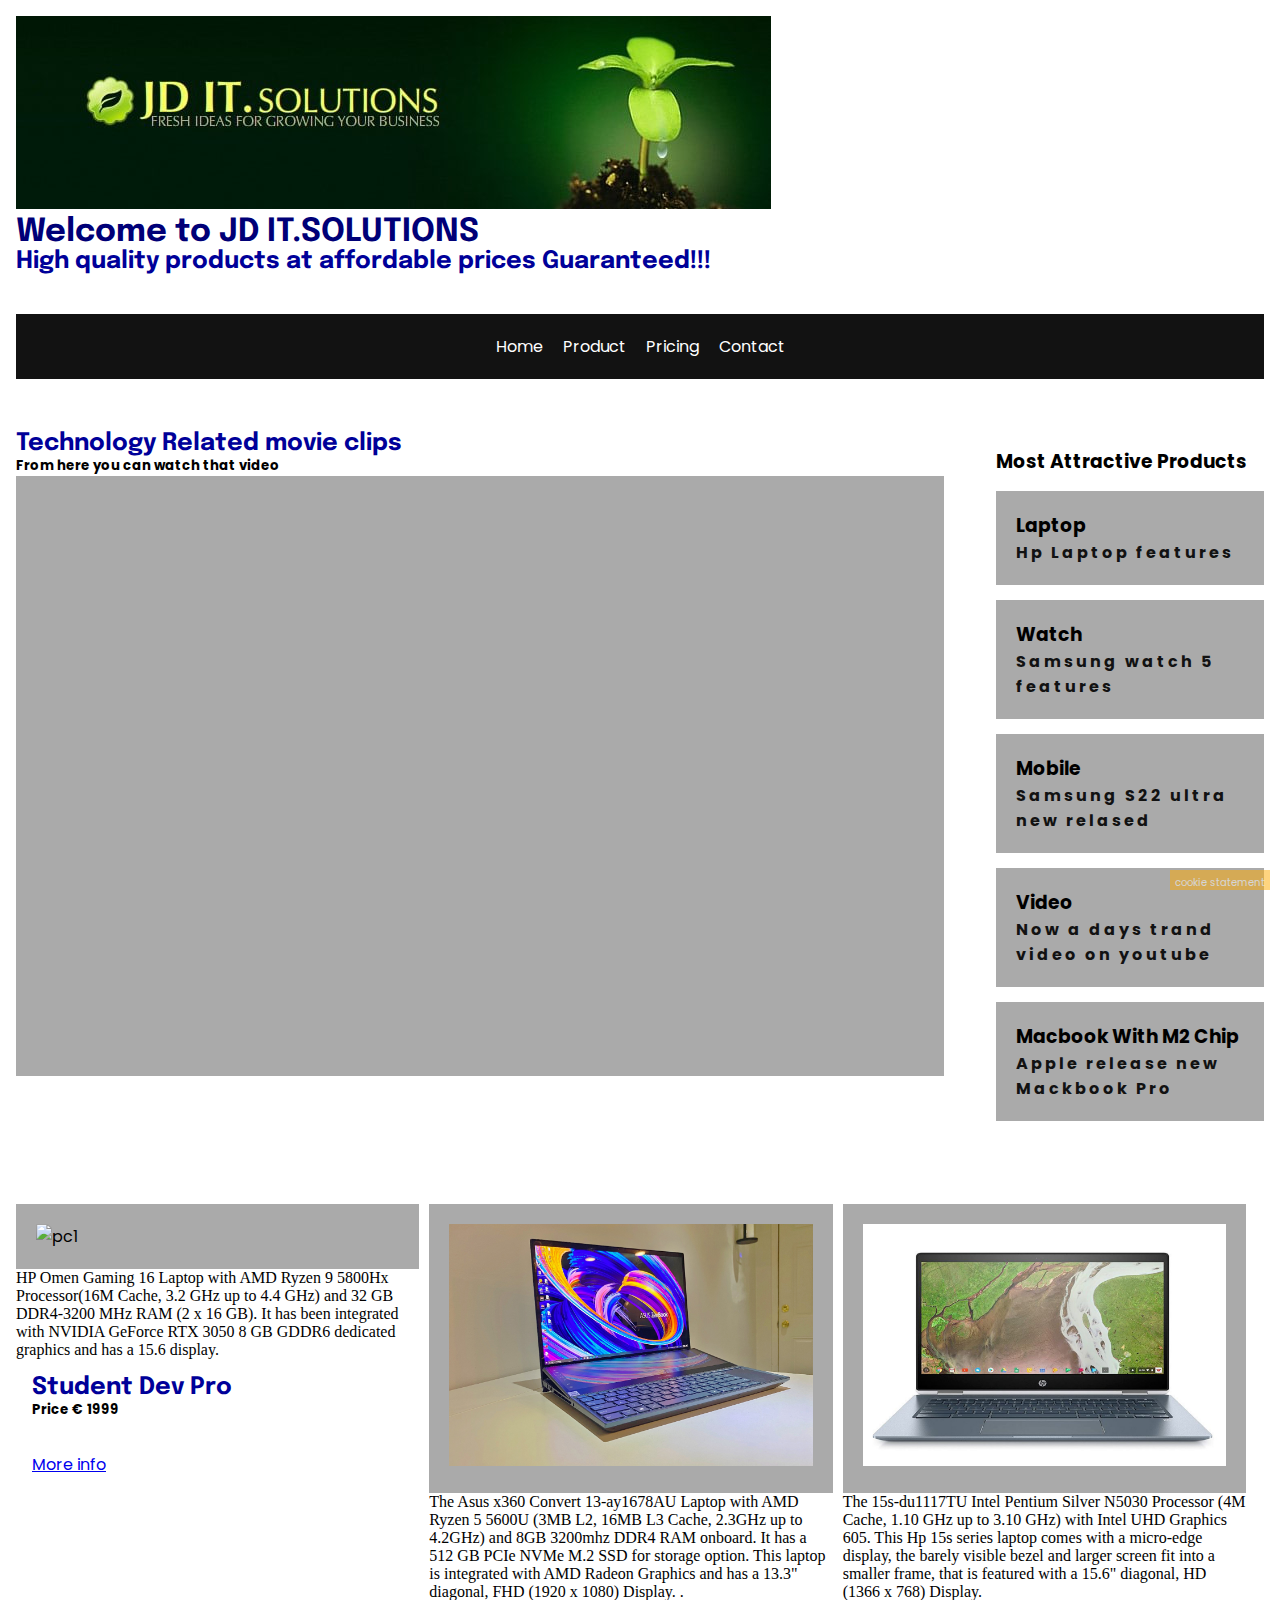
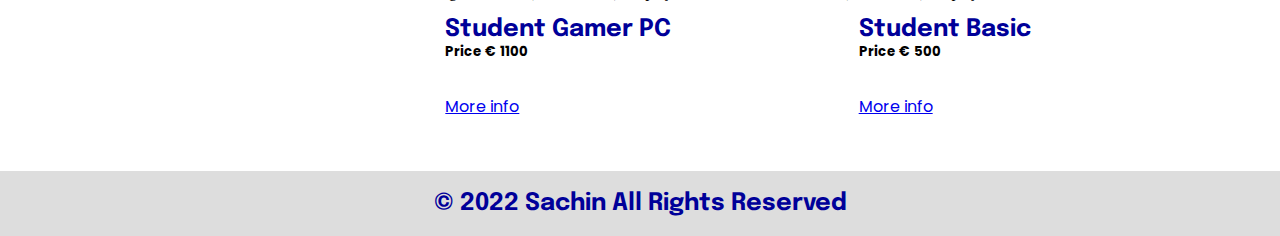
==== index.html @ 70023f43 "final project added" ====
<!DOCTYPE html>
<html>

<head>
  <meta charset="utf-8">
  <meta name = "keywords" content="Student Work , Final Project " />
	<meta name = "description" content=" Final project it is all about Home,Pricing, Product and Contact page.Now with a video" />
	<meta name = "author" content="Sachin Dhar" />
  <meta name="viewport" content="width=device-width">
  <link rel="stylesheet" type="text/css" href="css/style.css" />
  <link rel="preconnect" href="https://fonts.googleapis.com">
  <link rel="preconnect" href="https://fonts.gstatic.com" crossorigin>
  <link href="https://fonts.googleapis.com/css2?family=Poppins&display=swap" rel="stylesheet">
  <title>JD IT.inc  - Home &#124; landing page</title>		
</head>


<body>
  <header>
    <figure>
      <a href="index.html"><img src="img/logo.png" alt="logo" /></a>
    </figure>
    <span>
      <h1>Welcome to JD IT.SOLUTIONS </h1>
      <h2>High quality products at affordable prices Guaranteed!!!</h2>
    </span>
    <nav>
				<ul>
          <li><a href="index.html">Home</a></li>
					<li><a href="product.html">Product</a></li>
					<li><a href="pricing.html">Pricing</a></li>
					<li><a href="contact.html">Contact</a></li>
				</ul>
			</nav>
      
  </header>



  <main class="row">
    <section class="leftcolumn">
      <article class="card">
        <h2>Technology Related movie clips</h2>
        <h5>From here you can watch that video </h5>
        <video class="fakeimg" style="height:600px; width: 100%;" autoplay muted>
          <source src="videos/Extreme_Laptop_Video.mp4" type="video/mp4">
          <source src="videos/Extreme_Laptop_Video.ogg" type="video/ogg">    
        </video>
      </article>
    </section>
    <section class="rightcolumn">
      <aside class="card">
        <h3>Most Attractive Products</h3>
        <ol>
          <li class="fakeimg">
            <h3>Laptop</h3>
            <a href="#">Hp Laptop features</a>
          </li>
          <li class="fakeimg">
            <h3>Watch</h3>
            <a href="#">Samsung watch 5 features</a>
          </li>
          <li class="fakeimg">
            <h3>Mobile</h3>
            <a href="#">Samsung S22 ultra new relased</a>
          </li>
          <li class="fakeimg">
            <h3>Video</h3>
            <a href="#">Now a days trand video on youtube  </a>
          </li>
          <li class="fakeimg">
            <h3>Macbook With M2 Chip</h3>
            <a href="#">Apple release new Mackbook Pro </a>
          </li>
        </ol>
      </aside>
    </section>
  </main>
  <section id="main">
    <article class="card mr10">
      
      <figure class="fakeimg">
        <img src="img/products/pc1.jpg" alt="pc1" style="width:100%">
      </figure>
      <p> HP Omen Gaming 16 Laptop with AMD Ryzen 9 5800Hx Processor(16M Cache, 3.2 GHz up to 4.4 GHz) and 
        32 GB DDR4-3200 MHz RAM (2 x 16 GB). It has been integrated with NVIDIA GeForce RTX 3050 8 GB GDDR6 dedicated graphics and has a 15.6 display.</p> <header>
          <h2>Student Dev Pro</h2>
          <h5>Price	€ 1999</h5>
        </header>
      <footer>
        <p><a href="product.html">More info</a></p>
      </footer>
    </article>
    <article class="card mr10">
      <figure class="fakeimg">
        <img src="img/products/pc2.jpg" alt="pc1" style="width:100%">
      </figure>
      <p>The Asus x360 Convert 13-ay1678AU Laptop with AMD Ryzen 5 5600U (3MB L2, 16MB L3 Cache, 2.3GHz up to 4.2GHz) and  8GB 3200mhz DDR4 RAM onboard.
        It has a 512 GB PCIe NVMe M.2 SSD for storage option. This laptop is integrated with AMD Radeon Graphics and has a 13.3" diagonal, FHD (1920 x 1080) Display.
     </td>.</p>
      <header>
        <h2> Student Gamer PC</h2>
        <h5>Price	€ 1100</h5>
      </header>
      <footer>
        <p><a href="product.html">More info</a></p>
    </footer>
    </article>
    <article class="card mr10">
      <figure class="fakeimg">
        <img src="img/products/pc3.jpg" alt="pc1" style="width:100%">
      </figure>
      <p>The 15s-du1117TU  Intel Pentium Silver N5030 Processor (4M Cache, 1.10 GHz up to 3.10 GHz) with Intel UHD Graphics 605.
         This Hp 15s series laptop comes with a micro-edge display, the barely visible bezel 
         and larger screen fit into a smaller frame, that is featured with a 15.6" diagonal, HD (1366 x 768) Display. </p>
<header>
  <h2>Student Basic</h2>
  <h5>Price	€ 500</h5>
</header>
  <footer>
    <p><a href="product.html">More info</a></p>
  </footer>
 
    </article>
  </section>

<span class="cookies">
  cookie statement
</span>

<section class="innfooter">
  <h2>© 2022 Sachin All Rights Reserved</h2>
</section>

</body>
</html>
---- css/style.css ----
@import url('https://fonts.googleapis.com/css2?Baloo+Tammudu+2:wght@700');
@import url('https://fonts.googleapis.com/css2?family=Epilogue:wght@100');
@import url('https://fonts.googleapis.com/css2?family=Noto+Sans+JP:wght@300');
@import url('https://fonts.googleapis.com/css2?family=Open+Sans:wght@600');
@import url('https://fonts.googleapis.com/css2?family=Peddana');
@import url('https://fonts.googleapis.com/css2?family=Roboto:ital,wght@1,300&display=swap');

*
	{
	margin: 0;
	padding: 0;
	box-sizing: border-box;
	font-family: 'Roboto', sans-serif;	
	}
h1
	{
	color : #007;
	font-family: 'Epilogue', sans-serif;	
	}
h2
	{
	color : #009;	
	font-family: 'Epilogue', sans-serif;
	}	
p
	{
	color : #000;
	font-family: 'Baloo Tammudu 2', cursive;
	}

table
	{
	color : #A00;
	font-family: 'Noto Sans JP', sans-serif;	
	}
th
	{
	font-weight: bold; 	
	}
td 
	{
	font-style: italic;	
	}
form
	{
	color : #0A0;	
	font-family: 'Open Sans', sans-serif;
	}

  .mr10{
    margin-right: 10px;
  }

  textarea,input{
    width: 100%;
  }

	/* new style */

	* {
   box-sizing: border-box; 
    margin: 0;
    padding: 0;
   font-family: 'Poppins', sans-serif;
  }
  body {
    margin: 0;
  }
  header{
    width: 100%;
    
  }
  #main {
    display: flex;
    min-height: calc(100vh - 40vh);
  }
  #main > article {
    flex: 1;
  }
  .card video {
    width: 60%;
    margin-bottom: 40px;
		 object-fit: fill;
  }
#main > article iframe{
  width:100%;
}

.container{
  width: 100%;
  margin-top:250px ;
}

#customers {
  font-family: Arial, Helvetica, sans-serif;
  border-collapse: collapse;
  width: 100%;
}
  #customers h3{
    margin-top: 15px;
  }


#customers td, #customers th {
  border: 1px solid #ddd;
  padding: 8px;
}

#customers tr:nth-child(even){background-color: #f2f2f2;}

#customers tr:hover {background-color: #ddd;}

  #customers th {
    padding-top: 12px;
    padding-bottom: 12px;
    text-align: left;
    background-color: #327df5;
    color: white;
  }
  .polaroid {
  width: 100%;
  background-color: white;
  box-shadow: 0 4px 8px 0 rgba(0, 0, 0, 0.2), 0 6px 20px 0 rgba(0, 0, 0, 0.19);
}

.polaroid img {width: 100%}
  #main > article table tr {
    border-left: 1pt solid black;
   
  }

  #main > nav {
    order: -1;
    
  }
  #main > nav ul {
    list-style:none;
    display: block;
    width: 100%;
    margin-top: 30px ;
    font-weight: bold;
    font-size: 14px;
    
  }
  #main > nav ul li{
  margin-top: 10px ;
   
  }
  #main > nav ul li a{
   text-decoration: none;
  }
  header, footer, aside, nav, section {
    padding: 1em;
  }
  .home_footer {
    background: #121212;
    height: 8vh;
    color:#fff;
  }


	.product-section{
		display: flex;
		flex-direction: row;
		align-items: center;
		justify-content: right;
	}
	.product-card {
		width: 33%;
		display: flex;
		flex-direction: column;
		align-items: center;
		justify-content: right;
    margin: 0;
    padding: .3rem;
    background-color: #eee;
    font: 1rem;
}

	.table-card {
		width: 82%;
		display: flex;
		flex-direction: column;
		align-items: center;
		justify-content: right;
    margin: 0;
    padding: .3rem;
    background-color: #eee;
    font: 1rem;
}
.product-card figure img{
	object-fit: contain;
	width: 100%;
	height: auto;
}
.product-card-head {
	display: flex;
	flex-direction: column;
	align-items: center;
	justify-content: center;
  margin: .5rem;
  padding: .3rem;
  font-size: 1.2rem;
}

.section-contact{
		width: 100%;
		display: flex;
		flex-direction: column;
		align-items: center;
		justify-content: right;
    margin: 0;
    padding: .3rem;
    background-color: #eee;
    font: 1rem;

}



	/* My custom */

	nav{
		background-color: #121212;
	
		padding: 20px;
		width: 100%;
		margin-top: 40px;
		
	}

	nav ul{
		
		list-style: none;
		display: flex;
		align-items: center;
		justify-content: center;
		gap: 20px;
		
	}

	nav ul li a{
		color: #FFF;
		text-decoration: none;
	}
	nav ul li a:hover{
		color: #2346e3;
	}

	aside{
		width: 300px;
		background-color: #327df5;
	}
	aside ol li{
		margin: 15px 0 15px 0;
	}
	aside ol li a{
		
		text-decoration: none;
		font-weight: bold;
		color: #121212;
		letter-spacing: 3px;
	}

	#customers {
  font-family: Arial, Helvetica, sans-serif;
  border-collapse: collapse;
  width: 100%;
}
  #customers h3{
    margin-top: 15px;
  }


#customers td, #customers th {
  border: 1px solid #ddd;
  padding: 8px;
}

#customers tr:nth-child(even){background-color: #f2f2f2;}

#customers tr:hover {background-color: #ddd;}

  #customers th {
    padding-top: 12px;
    padding-bottom: 12px;
    text-align: left;
    background-color: #327df5;
    color: white;
  }
  .polaroid {
  width: 100%;
  background-color: white;
  box-shadow: 0 4px 8px 0 rgba(0, 0, 0, 0.2), 0 6px 20px 0 rgba(0, 0, 0, 0.19);
}

	.section-contact{
		width: 100%;
	}

	fieldset h2{
		padding: 10px;
	}

	form fieldset ul{
		display: flex;
		flex-direction: column;
		align-items: flex-start;
		justify-content: center ;
		gap: 15px;
		padding: 50px;
    list-style: none;
	}


/* dublicate */
	.recent_products li{
		padding: 10px;
		list-style: none;
	}


	.recent_products li a img{
		object-fit: cover;
		width: 100%;
		height: auto;
	}

  /* dublicae ends */

/* Header/Blog Title */
.headerinner {
  padding: 30px;
  font-size: 40px;
  text-align: center;
  background: white;
}

/* Create two unequal columns that floats next to each other */
/* Left column */
.leftcolumn {
  float: left;
  width: 75%;
}

/* Right column */
.rightcolumn {
  float: left;
  width: 25%;
  padding-left: 20px;
}

/* Fake image */
.fakeimg {
  background-color: #aaa;
  width: 100%;
  padding: 20px;
  list-style: none;
}


.fakeimg a img{
  object-fit: cover;
  width: 100%;
  height: auto;
}

/* Fake image */
.proimg {
  display: flex;
  gap: 30px;
  background-color: #aaa;
  width: 100%;
  padding: 20px;
  list-style: none;
}


.proimg a img{
  object-fit: cover;
  width: 100%;
  height: auto;
}


/* Add a card effect for articles */
.card {
  background-color: white;
  
  margin-top: 20px;
}

/* Clear floats after the columns */
.row:after {
  content: "";
  display: table;
  clear: both;
}

/* Footer */
.innfooter {
  padding: 20px;
  text-align: center;
  background: #ddd;
  margin-top: 20px;
}

.cookies{
  width: 100px;
  height: 20px;
  font-size: 10px;
  position: fixed;
  bottom: 10px;
  right: 10px;
  background: rgba(255, 170, 0, 1);
  color: #fff;
  padding: 5px;
  opacity: 0.5;

}
.cookies:hover{
  opacity: 1;
  cursor: pointer;
}

/* Responsive layout - when the screen is less than 800px wide, make the two columns stack on top of each other instead of next to each other */
@media screen and (max-width: 800px) {
  .leftcolumn, .rightcolumn {
    width: 100%;
    padding: 0;
  }
  .main-menu{
    display: none;
  }
  .mobile-menu{
    display: block;
  }
}
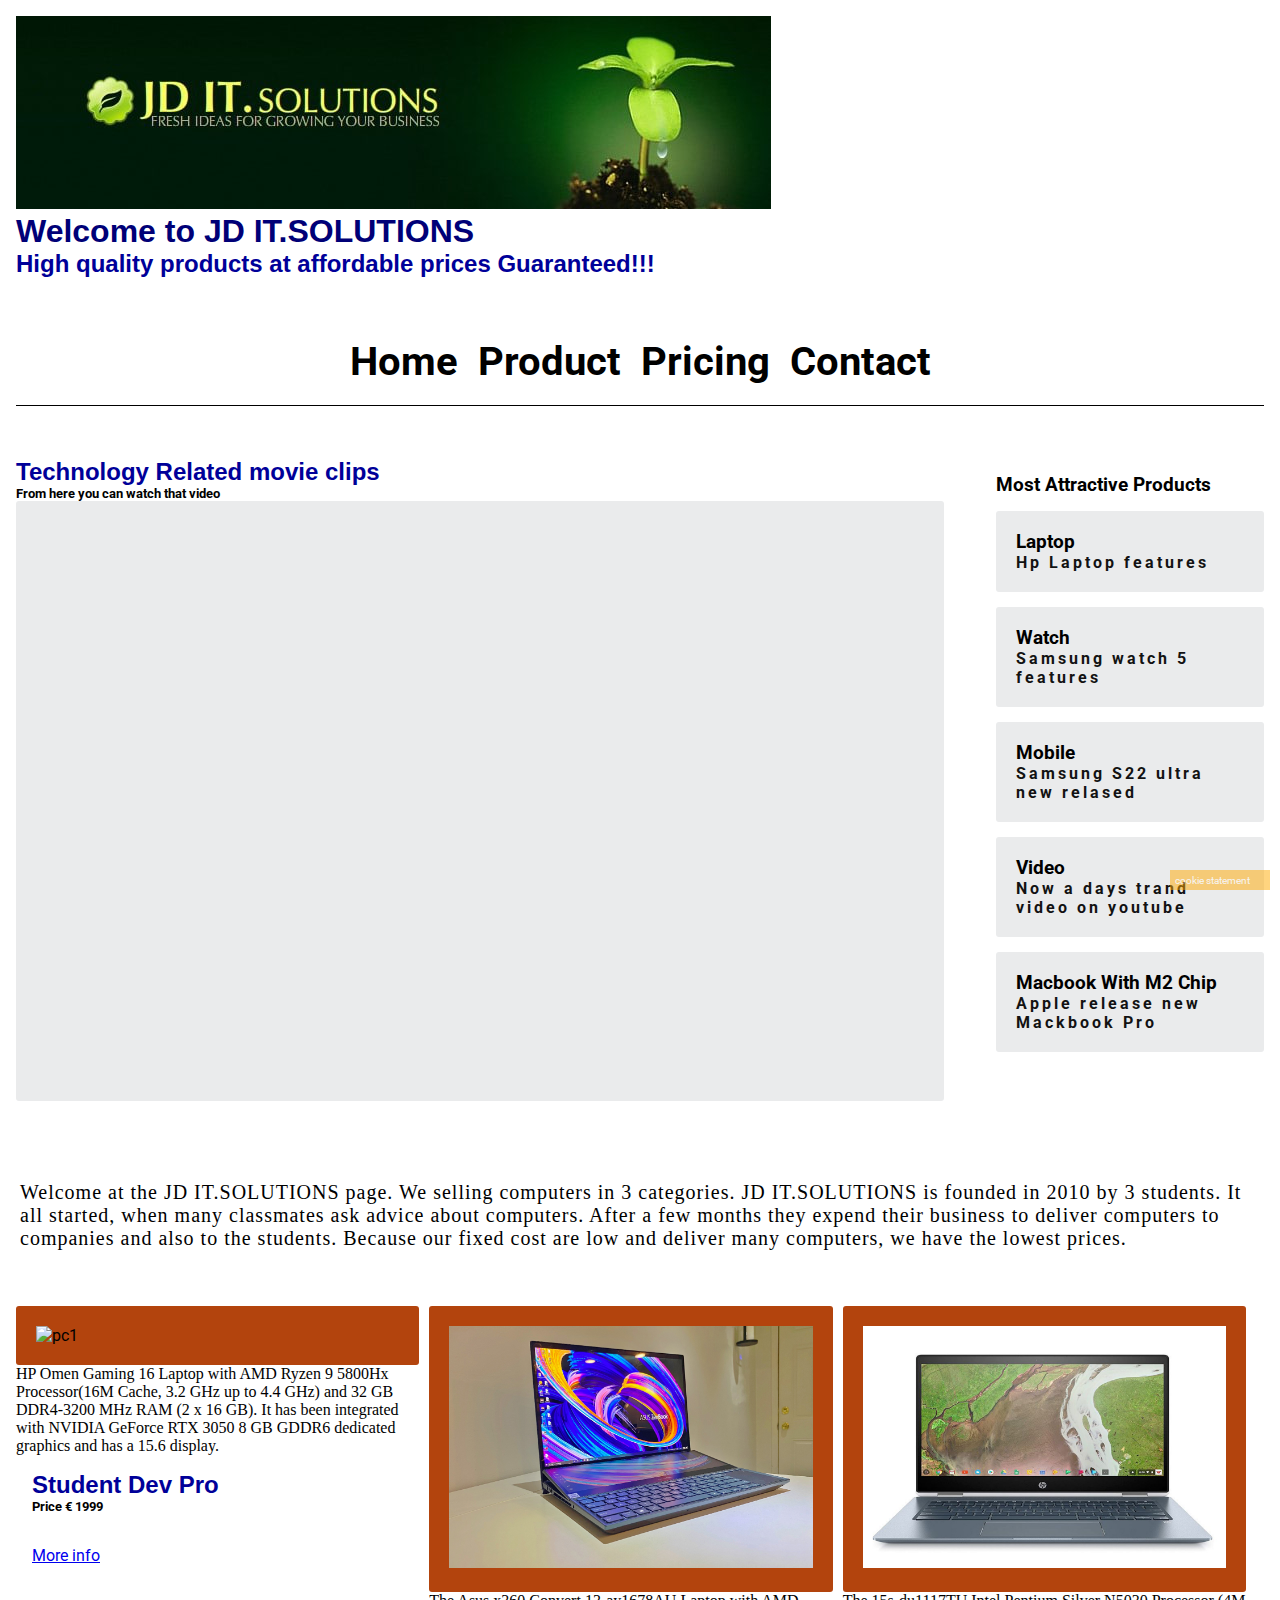
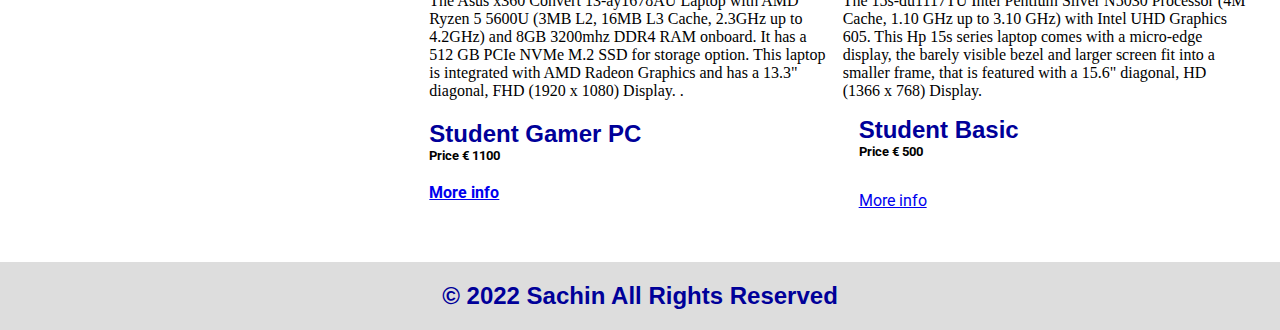
==== commit 4ce9f3d8: "few changes" ====
--- a/index.html
+++ b/index.html
@@ -10,7 +10,7 @@
   <link rel="stylesheet" type="text/css" href="css/style.css" />
   <link rel="preconnect" href="https://fonts.googleapis.com">
   <link rel="preconnect" href="https://fonts.gstatic.com" crossorigin>
-  <link href="https://fonts.googleapis.com/css2?family=Poppins&display=swap" rel="stylesheet">
+  <link href="https://fonts.googleapis.com/css2?family=Roboto:wght@400;500&display=swap" rel="stylesheet">
   <title>JD IT.inc  - Home &#124; landing page</title>		
 </head>
 
@@ -75,11 +75,19 @@
         </ol>
       </aside>
     </section>
+
   </main>
+  <section class="welcome">
+    <p>Welcome at the JD IT.SOLUTIONS page. We selling computers in 3 categories. 
+			JD IT.SOLUTIONS is founded in 2010 by 3 students. It all started,  
+			when many classmates ask advice about computers. After a few months they expend their business to 
+			deliver computers to companies and also to the students. Because our fixed cost are low and deliver many computers, 
+			we have the lowest prices.</p>
+  </section>
   <section id="main">
     <article class="card mr10">
       
-      <figure class="fakeimg">
+      <figure class="fakeimg-extra">
         <img src="img/products/pc1.jpg" alt="pc1" style="width:100%">
       </figure>
       <p> HP Omen Gaming 16 Laptop with AMD Ryzen 9 5800Hx Processor(16M Cache, 3.2 GHz up to 4.4 GHz) and 
@@ -92,22 +100,22 @@
       </footer>
     </article>
     <article class="card mr10">
-      <figure class="fakeimg">
+      <figure class="fakeimg-extra">
         <img src="img/products/pc2.jpg" alt="pc1" style="width:100%">
       </figure>
       <p>The Asus x360 Convert 13-ay1678AU Laptop with AMD Ryzen 5 5600U (3MB L2, 16MB L3 Cache, 2.3GHz up to 4.2GHz) and  8GB 3200mhz DDR4 RAM onboard.
         It has a 512 GB PCIe NVMe M.2 SSD for storage option. This laptop is integrated with AMD Radeon Graphics and has a 13.3" diagonal, FHD (1920 x 1080) Display.
      </td>.</p>
-      <header>
+      <header class="extra-head">
         <h2> Student Gamer PC</h2>
         <h5>Price	€ 1100</h5>
       </header>
-      <footer>
+      <footer class="extra-footer">
         <p><a href="product.html">More info</a></p>
     </footer>
     </article>
     <article class="card mr10">
-      <figure class="fakeimg">
+      <figure class="fakeimg-extra">
         <img src="img/products/pc3.jpg" alt="pc1" style="width:100%">
       </figure>
       <p>The 15s-du1117TU  Intel Pentium Silver N5030 Processor (4M Cache, 1.10 GHz up to 3.10 GHz) with Intel UHD Graphics 605.
--- a/css/style.css
+++ b/css/style.css
@@ -1,9 +1,3 @@
-@import url('https://fonts.googleapis.com/css2?Baloo+Tammudu+2:wght@700');
-@import url('https://fonts.googleapis.com/css2?family=Epilogue:wght@100');
-@import url('https://fonts.googleapis.com/css2?family=Noto+Sans+JP:wght@300');
-@import url('https://fonts.googleapis.com/css2?family=Open+Sans:wght@600');
-@import url('https://fonts.googleapis.com/css2?family=Peddana');
-@import url('https://fonts.googleapis.com/css2?family=Roboto:ital,wght@1,300&display=swap');
 
 *
 	{
@@ -57,12 +51,6 @@
 
 	/* new style */
 
-	* {
-   box-sizing: border-box; 
-    margin: 0;
-    padding: 0;
-   font-family: 'Poppins', sans-serif;
-  }
   body {
     margin: 0;
   }
@@ -92,9 +80,10 @@
 }
 
 #customers {
-  font-family: Arial, Helvetica, sans-serif;
   border-collapse: collapse;
   width: 100%;
+  height: 700px;
+  color: black;
 }
   #customers h3{
     margin-top: 15px;
@@ -104,6 +93,8 @@
 #customers td, #customers th {
   border: 1px solid #ddd;
   padding: 8px;
+  font-size: 18px;
+  font-weight: bolder;
 }
 
 #customers tr:nth-child(even){background-color: #f2f2f2;}
@@ -140,6 +131,8 @@
     margin-top: 30px ;
     font-weight: bold;
     font-size: 14px;
+
+    
     
   }
   #main > nav ul li{
@@ -221,11 +214,12 @@
 	/* My custom */
 
 	nav{
-		background-color: #121212;
-	
-		padding: 20px;
-		width: 100%;
-		margin-top: 40px;
+    background-color: #ffffff;
+    text-align: center;
+    padding: 20px;
+    width: 100%;
+    margin-top: 40px;
+    border-bottom:  1px solid #000;
 		
 	}
 
@@ -240,7 +234,9 @@
 	}
 
 	nav ul li a{
-		color: #FFF;
+		color: rgb(0, 0, 0);
+    font-weight: bold;
+    font-size: 40px;
 		text-decoration: none;
 	}
 	nav ul li a:hover{
@@ -352,11 +348,21 @@
 
 /* Fake image */
 .fakeimg {
-  background-color: #aaa;
+  background-color: rgb(234, 235, 236);
   width: 100%;
   padding: 20px;
+  border-radius: 3px;
   list-style: none;
 }
+
+.fakeimg-extra {
+  background-color: rgb(179, 68, 13);
+  width: 100%;
+  padding: 20px;
+  border-radius: 3px;
+  list-style: none;
+}
+
 
 
 .fakeimg a img{
@@ -429,10 +435,18 @@
     width: 100%;
     padding: 0;
   }
-  .main-menu{
-    display: none;
-  }
-  .mobile-menu{
-    display: block;
-  }
+ 
+  
+}
+
+/* custom */
+.extra-head, .extra-footer{
+  padding: 0;
+  margin-top: 20px;
+  font-weight: bold;
+}
+.welcome{
+  font-weight: 400;
+  letter-spacing: 1px;
+  font-size: 20px;
 }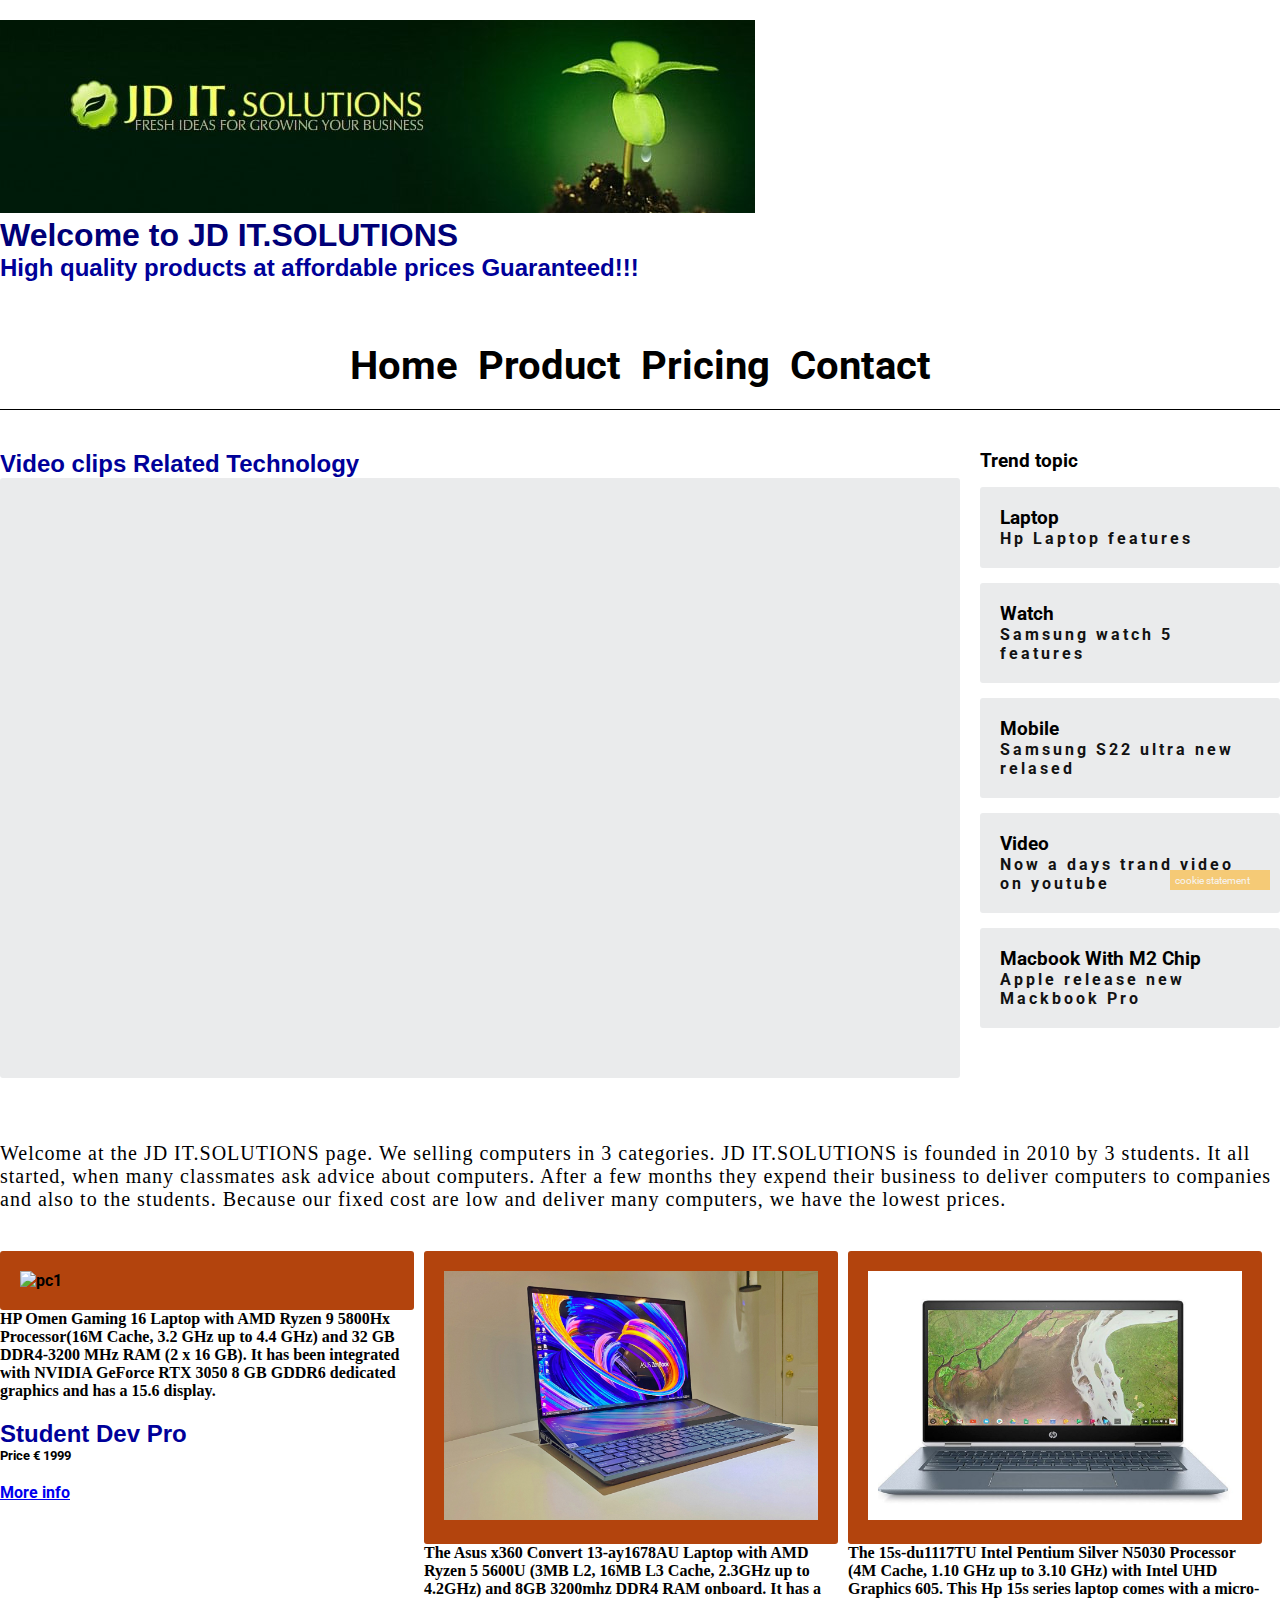
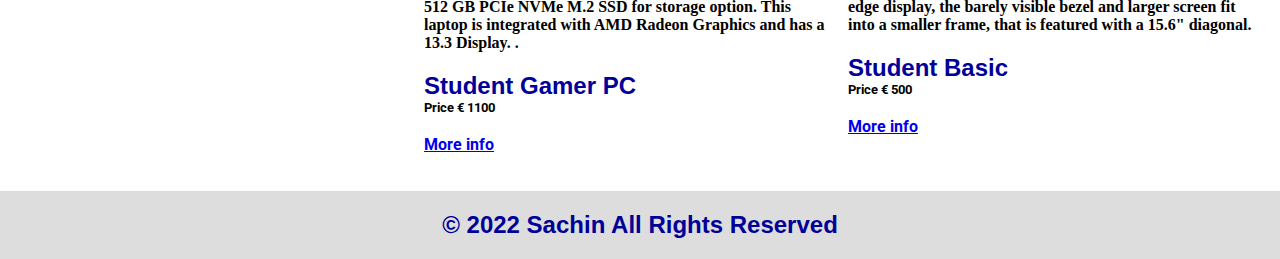
==== commit 1ab68870: "final project" ====
--- a/index.html
+++ b/index.html
@@ -40,8 +40,8 @@
   <main class="row">
     <section class="leftcolumn">
       <article class="card">
-        <h2>Technology Related movie clips</h2>
-        <h5>From here you can watch that video </h5>
+        <h2>Video clips Related Technology </h2>
+       
         <video class="fakeimg" style="height:600px; width: 100%;" autoplay muted>
           <source src="videos/Extreme_Laptop_Video.mp4" type="video/mp4">
           <source src="videos/Extreme_Laptop_Video.ogg" type="video/ogg">    
@@ -50,7 +50,7 @@
     </section>
     <section class="rightcolumn">
       <aside class="card">
-        <h3>Most Attractive Products</h3>
+        <h3>Trend topic</h3>
         <ol>
           <li class="fakeimg">
             <h3>Laptop</h3>
@@ -104,7 +104,7 @@
         <img src="img/products/pc2.jpg" alt="pc1" style="width:100%">
       </figure>
       <p>The Asus x360 Convert 13-ay1678AU Laptop with AMD Ryzen 5 5600U (3MB L2, 16MB L3 Cache, 2.3GHz up to 4.2GHz) and  8GB 3200mhz DDR4 RAM onboard.
-        It has a 512 GB PCIe NVMe M.2 SSD for storage option. This laptop is integrated with AMD Radeon Graphics and has a 13.3" diagonal, FHD (1920 x 1080) Display.
+        It has a 512 GB PCIe NVMe M.2 SSD for storage option. This laptop is integrated with AMD Radeon Graphics and has a 13.3 Display.
      </td>.</p>
       <header class="extra-head">
         <h2> Student Gamer PC</h2>
@@ -120,7 +120,7 @@
       </figure>
       <p>The 15s-du1117TU  Intel Pentium Silver N5030 Processor (4M Cache, 1.10 GHz up to 3.10 GHz) with Intel UHD Graphics 605.
          This Hp 15s series laptop comes with a micro-edge display, the barely visible bezel 
-         and larger screen fit into a smaller frame, that is featured with a 15.6" diagonal, HD (1366 x 768) Display. </p>
+         and larger screen fit into a smaller frame, that is featured with a 15.6" diagonal. </p>
 <header>
   <h2>Student Basic</h2>
   <h5>Price	€ 500</h5>
--- a/css/style.css
+++ b/css/style.css
@@ -143,7 +143,9 @@
    text-decoration: none;
   }
   header, footer, aside, nav, section {
-    padding: 1em;
+    padding: 0;
+    margin-top: 20px;
+    font-weight: bold;
   }
   .home_footer {
     background: #121212;
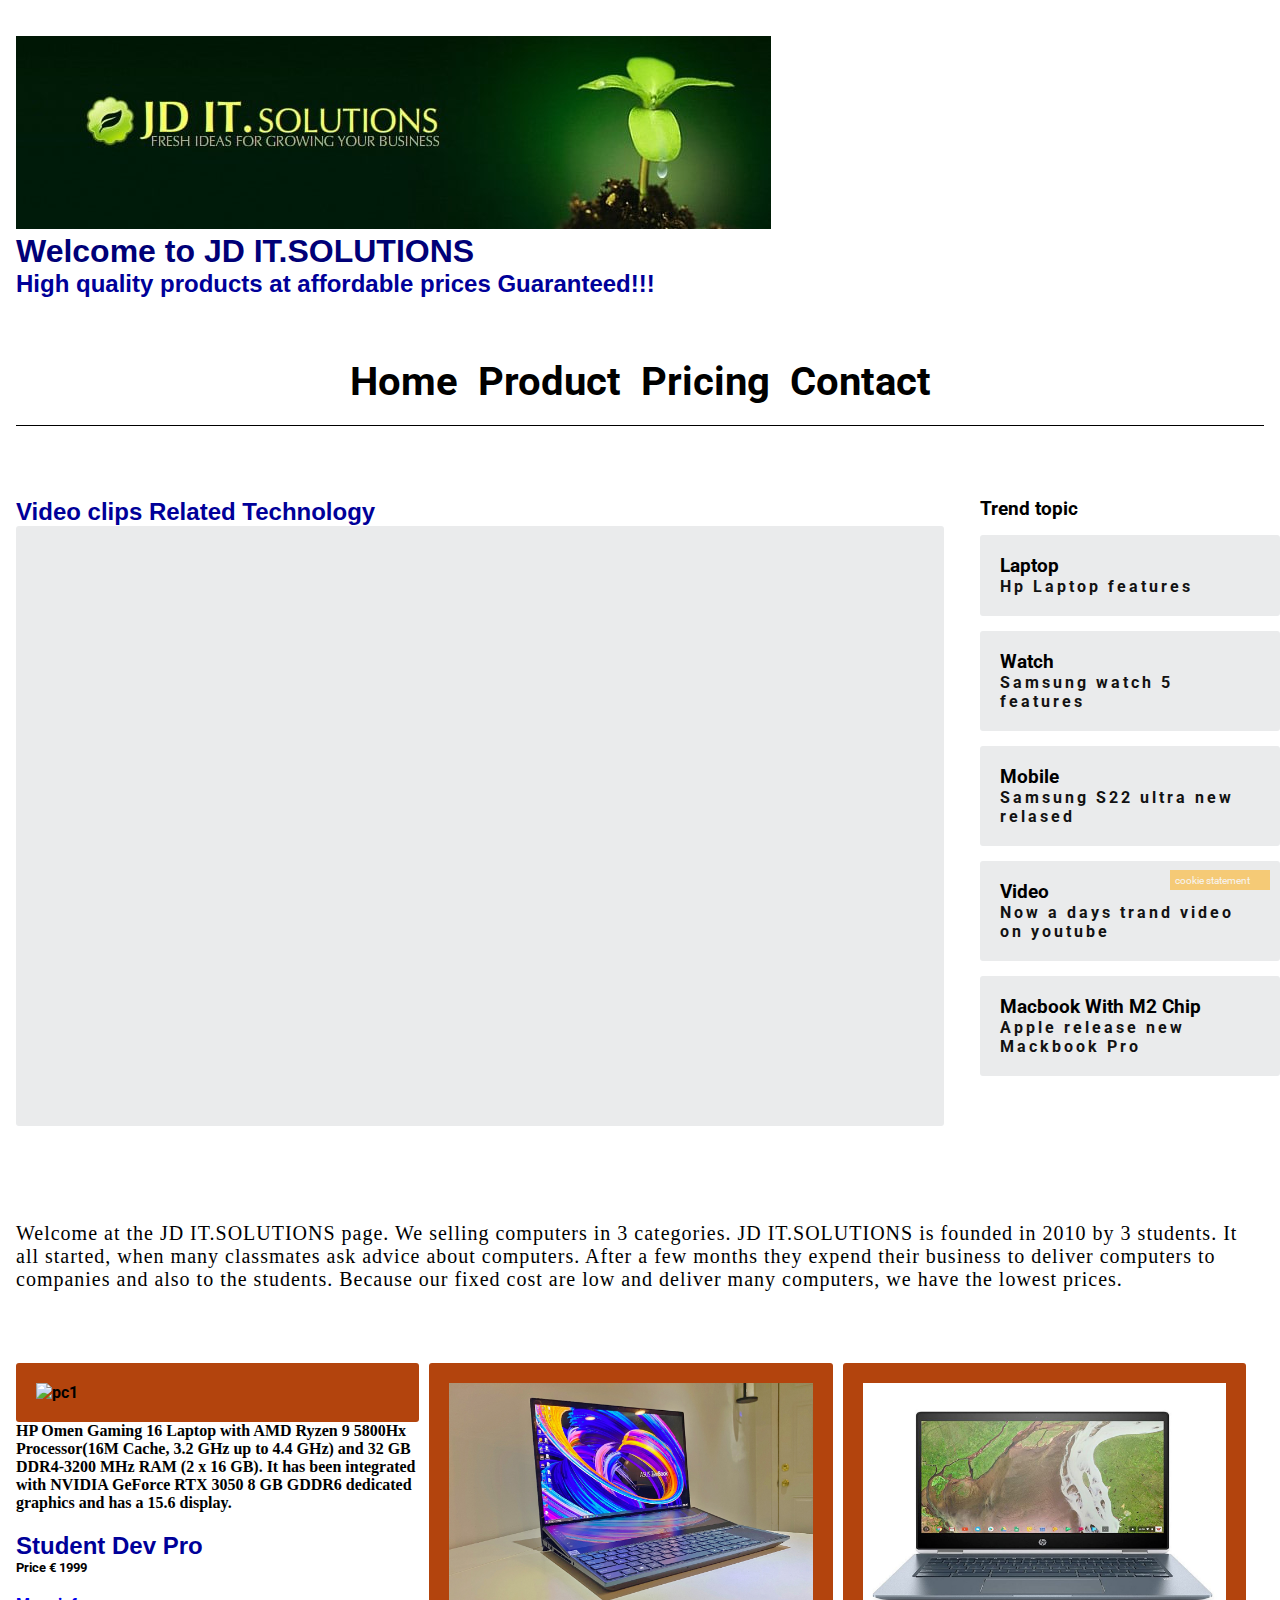
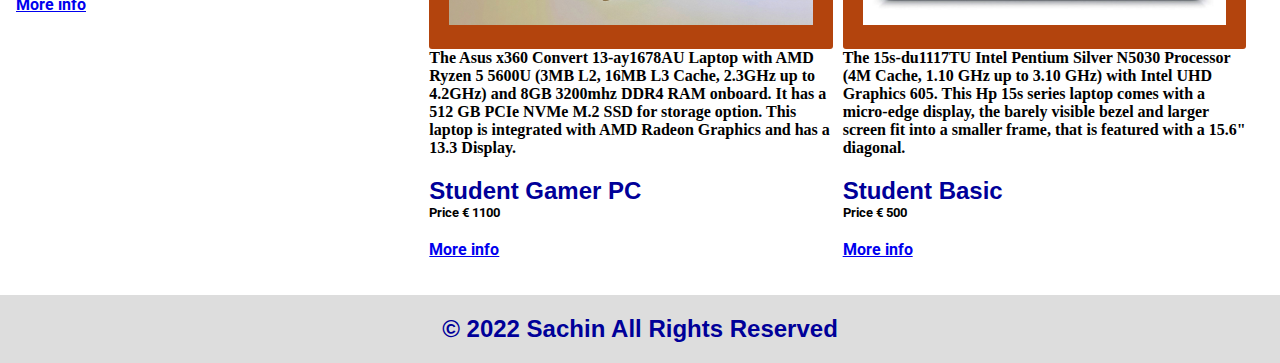
==== commit 60c3a43c: "final version" ====
--- a/index.html
+++ b/index.html
@@ -91,7 +91,8 @@
         <img src="img/products/pc1.jpg" alt="pc1" style="width:100%">
       </figure>
       <p> HP Omen Gaming 16 Laptop with AMD Ryzen 9 5800Hx Processor(16M Cache, 3.2 GHz up to 4.4 GHz) and 
-        32 GB DDR4-3200 MHz RAM (2 x 16 GB). It has been integrated with NVIDIA GeForce RTX 3050 8 GB GDDR6 dedicated graphics and has a 15.6 display.</p> <header>
+        32 GB DDR4-3200 MHz RAM (2 x 16 GB). It has been integrated with NVIDIA GeForce RTX 3050 8 GB GDDR6 dedicated graphics and has a 15.6 display.</p> 
+        <header class="extra-head">
           <h2>Student Dev Pro</h2>
           <h5>Price	€ 1999</h5>
         </header>
@@ -105,7 +106,7 @@
       </figure>
       <p>The Asus x360 Convert 13-ay1678AU Laptop with AMD Ryzen 5 5600U (3MB L2, 16MB L3 Cache, 2.3GHz up to 4.2GHz) and  8GB 3200mhz DDR4 RAM onboard.
         It has a 512 GB PCIe NVMe M.2 SSD for storage option. This laptop is integrated with AMD Radeon Graphics and has a 13.3 Display.
-     </td>.</p>
+     </p>
       <header class="extra-head">
         <h2> Student Gamer PC</h2>
         <h5>Price	€ 1100</h5>
@@ -121,7 +122,7 @@
       <p>The 15s-du1117TU  Intel Pentium Silver N5030 Processor (4M Cache, 1.10 GHz up to 3.10 GHz) with Intel UHD Graphics 605.
          This Hp 15s series laptop comes with a micro-edge display, the barely visible bezel 
          and larger screen fit into a smaller frame, that is featured with a 15.6" diagonal. </p>
-<header>
+<header class="extra-head">
   <h2>Student Basic</h2>
   <h5>Price	€ 500</h5>
 </header>
--- a/css/style.css
+++ b/css/style.css
@@ -451,4 +451,12 @@
   font-weight: 400;
   letter-spacing: 1px;
   font-size: 20px;
+}
+section, header{
+  padding: 1rem;
+}
+.bold{
+  font-weight: bolder;
+  font-size: 22px;
+  margin-bottom: 10px;
 }